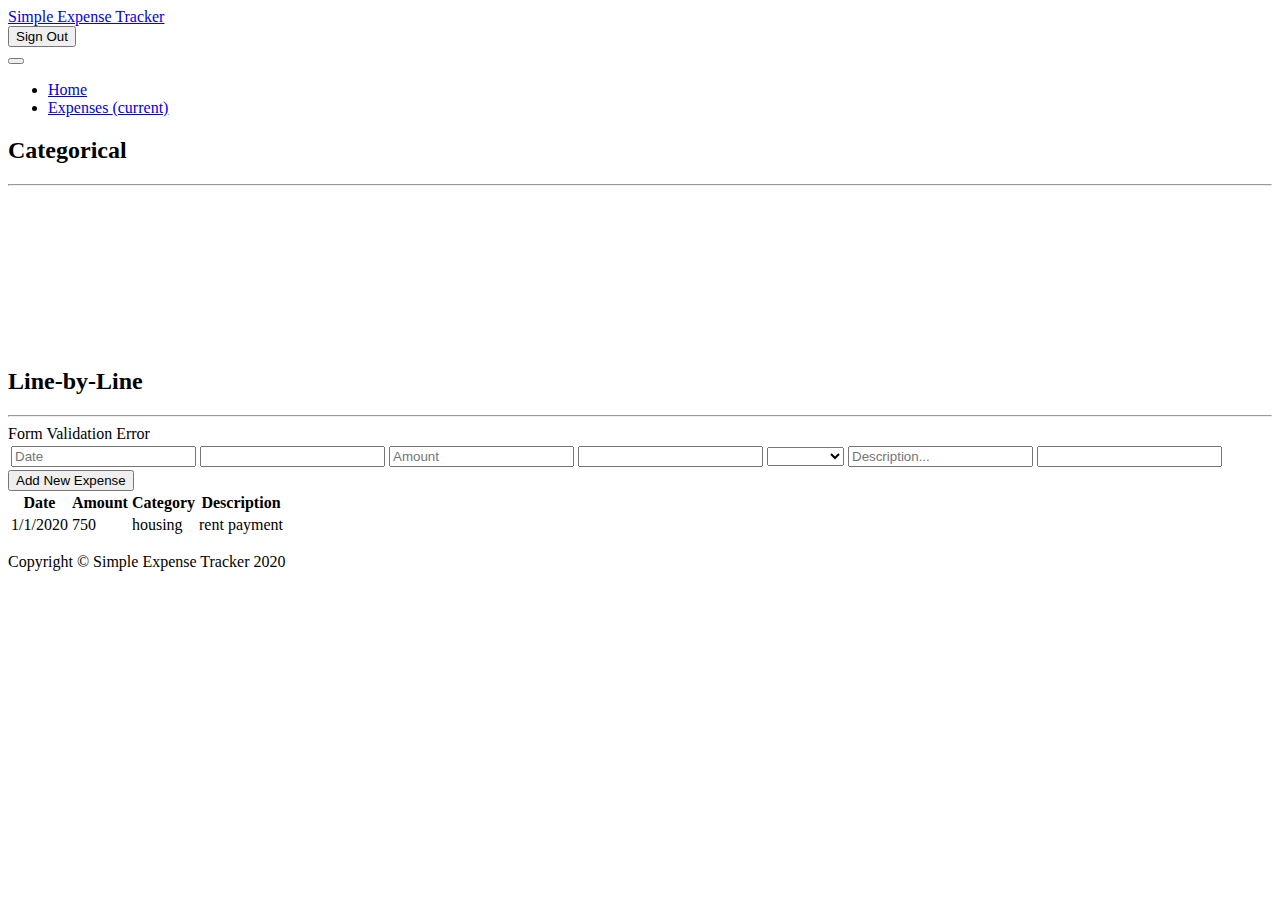
==== ui/src/main/resources/templates/expenses.html @ b6cbcf1c "Initializing microservices repository" ====
<!DOCTYPE HTML>
<html lang = "en" xmlns:th="http://www.thymeleaf.org">
<head>
    <title>Expense Tracker</title>
    <meta charset = "UTF-8" />
    <meta name="viewport" content="width=device-width, initial-scale=1, shrink-to-fit=no">

    <!-- Bootstrap core CSS -->
    <link href="css/bootstrap.min.css" rel="stylesheet">

    <!-- Custom styles for this template -->
    <link href="css/simple-expense-tracker.css" rel="stylesheet">

    <!-- Chart.js -->
    <script src="js/Chart.min.js"></script>
</head>
<body>
<!--   Navigation -->
<nav class="navbar navbar-expand-lg navbar-dark bg-dark fixed-top">
    <div class="container">
        <a class="navbar-brand" href="#">Simple Expense Tracker</a>
        <form class="navbar-form" th:action="@{/logout}" method="post">
            <input class="form-control" type="submit" value="Sign Out"/>
        </form>
        <button class="navbar-toggler" type="button" data-toggle="collapse" data-target="#navbarResponsive" aria-controls="navbarResponsive" aria-expanded="false" aria-label="Toggle navigation">
            <span class="navbar-toggler-icon"></span>
        </button>
        <div class="collapse navbar-collapse" id="navbarResponsive">
            <ul class="navbar-nav ml-auto">
                <li class="nav-item">
                    <a class="nav-link" href="/">Home
                    </a>
                </li>
                <li class="nav-item active">
                    <a class="nav-link" href="/expenses">
                        Expenses
                        <span class="sr-only">(current)</span>
                    </a>
                </li>
                <!--          <li class="nav-item">-->
                <!--            <a class="nav-link" href="#">Documentation</a>-->
                <!--          </li>-->
                <!--          <li class="nav-item">-->
                <!--            <a class="nav-link" href="#">Contact</a>-->
                <!--          </li>-->
            </ul>
        </div>
    </div>
</nav>

<!-- Header -->
<!--<header class="bg-primary py-5 mb-5">-->
<!--    <div class="container h-100">-->
<!--        <div class="row h-100 align-items-center">-->
<!--            <div class="col-lg-12">-->
<!--                <h1 class="display-4 text-white mt-5 mb-2">Track Monthly Expenses</h1>-->
<!--                <p class="lead mb-5 text-white-50">Stay on budget each month. See how your money is spent.</p>-->
<!--            </div>-->
<!--        </div>-->
<!--    </div>-->
<!--</header>-->

<!-- Page Content -->
<div class="container pt-3">

    <div class="row">
        <div class="col-md-4 mb-5">
            <h2 th:text="'Categorical'">Categorical</h2>
            <hr>
            <canvas id="categoricalExpenses"></canvas>
        </div>
        <div class="col-md-8 mb-5">
            <h2 th:text="'Line-by-Line'">Line-by-Line</h2>
            <hr>

            <div class="row align-items-start">
                <div class="col-md-12 mb-5">
                    <div th:if="${error}" class="error">Form Validation Error</div>
                    <form action="#" th:action="@{/expense}" th:object="${expense}" method="post">
                        <div class="row">
                            <table id="expenseInput" class="table table-bordered table-condensed">
                                <tbody>
                                <tr class="d-flex">
                                    <td class="col-2">
                                        <input th:if="${defaultDate == null}" type="text" class="form-control" placeholder="Date" th:name="date" />
                                        <input th:if="${defaultDate != null}" type="text" class="form-control" th:value="${defaultDate}" th:name="date" />
                                    </td>
                                    <td class="col-2">
                                        <input th:if="${defaultAmount == null}" type="text" class="form-control" placeholder="Amount" th:name="amount" />
                                        <input th:if="${defaultAmount != null}" type="text" class="form-control" th:value="${defaultAmount}" th:name="amount" />
                                    </td>
                                    <td class="col-2">
                                        <select class="form-control" th:name="categoryId">
                                            <option disabled th:selected="${defaultCategory == null}" value="Category">Category</option>
                                            <option th:each="category : ${categories}" th:selected="${defaultCategory == category.description}" th:value="${category.id}" th:text="${category.description}"></option>
                                        </select>
                                    </td>
                                    <td class="col-6">
                                        <input th:if="${defaultDescription == null}" type="text" class="form-control" placeholder="Description..." th:name="description" />
                                        <input th:if="${defaultDescription != null}" type="text" class="form-control" th:value="${defaultDescription}" th:name="description" />
                                    </td>
                                </tr>
                                </tbody>
                            </table>
                        </div>
                        <!-- /.row -->
                        <div class="row">
                            <button class="center-button" type="submit" th:text="'Add New Expense'">Add New Expense</button>
                        </div>
                        <!-- /.row -->
                    </form>
                </div>
            </div>
            <!-- /.row -->
            <div class="row align-items-end">
                <table class="table table-striped table-bordered table-condensed">
                    <thead>
                    <tr class="d-flex">
                        <th class="col-2" scope="col" th:text="'Date'">Date</th>
                        <th class="col-2" scope="col" th:text="'Amount'">Amount</th>
                        <th class="col-2" scope="col" th:text="'Category'">Category</th>
                        <th class="col-6" scope="col" th:text="'Description'">Description</th>
                    </tr>
                    </thead>
                    <tbody>
                    <tr class="d-flex" th:each="expense : ${expenses}">
                        <td class="col-2" th:text="${expense.date}">1/1/2020</td>
                        <td class="col-2" th:text="${expense.amount}">750</td>
                        <td class="col-2" th:text="${expense.category.description}">housing</td>
                        <td class="col-6" th:text="${expense.description}">rent payment</td>
                    </tr>
                    </tbody>
                </table>
            </div>
            <!-- /.row -->
        </div>
    </div>
    <!-- /.row -->

</div>
<!-- /.container -->

<!-- Footer -->
<footer class="py-5 bg-dark">
    <div class="container">
        <p class="m-0 text-center text-white">Copyright &copy; Simple Expense Tracker 2020</p>
    </div>
    <!-- /.container -->
</footer>

<!-- Bootstrap core JavaScript -->
<script src="js/jquery.min.js"></script>
<script src="js/bootstrap.bundle.min.js"></script>
<!--  <script src="js/simple-expense-tracker.js"></script>-->

<script th:inline="javascript">
    //doughnut
    var ctxCategoricalExpenses = document.getElementById("categoricalExpenses").getContext('2d');
    var categoricalExpensesLineChart = new Chart(ctxCategoricalExpenses, {
        type: 'doughnut',
        data: {
            labels: ["Food", "Transportation", "Entertainment", "Shelter"],
            datasets: [{
                data: [ [[${aggregates.get("Food")}]],
                    [[${aggregates.get("Transport")}]],
                    [[${aggregates.get("Entertainment")}]],
                    [[${aggregates.get("Shelter")}]] ],
                backgroundColor: ["#F7464A", "#46BFBD", "#FDB45C", "#949FB1"],
                hoverBackgroundColor: ["#FF5A5E", "#5AD3D1", "#FFC870", "#A8B3C5"]
            }]
        },
        options: {
            responsive: true
        }
    });
</script>
</body>
</html>
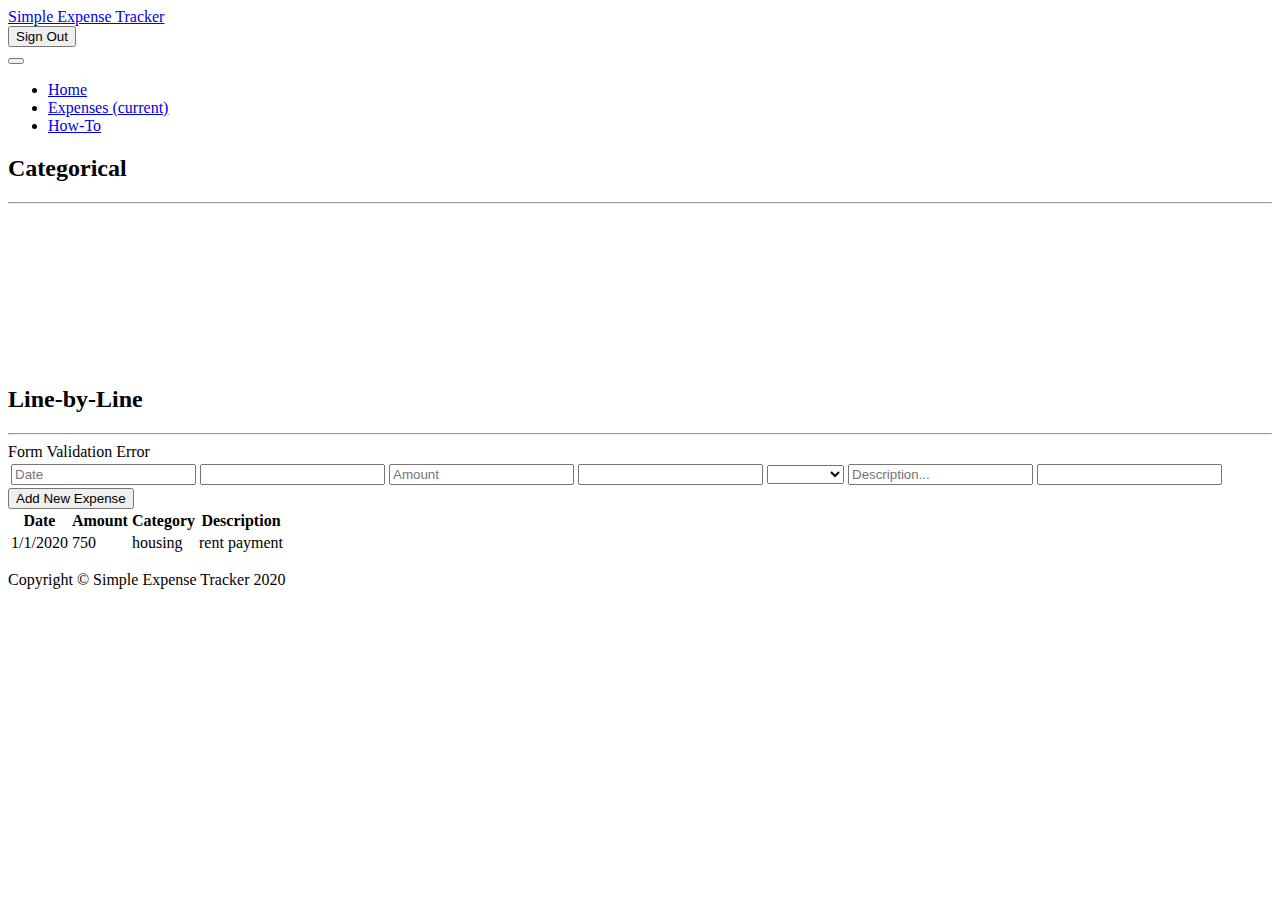
==== commit 1e49b785: "containerizing with docker and docker-compose" ====
--- a/ui/src/main/resources/templates/expenses.html
+++ b/ui/src/main/resources/templates/expenses.html
@@ -19,7 +19,7 @@
 <nav class="navbar navbar-expand-lg navbar-dark bg-dark fixed-top">
     <div class="container">
         <a class="navbar-brand" href="#">Simple Expense Tracker</a>
-        <form class="navbar-form" th:action="@{/logout}" method="post">
+        <form th:if="${authenticated}" class="navbar-form" th:action="@{/logout}" method="post">
             <input class="form-control" type="submit" value="Sign Out"/>
         </form>
         <button class="navbar-toggler" type="button" data-toggle="collapse" data-target="#navbarResponsive" aria-controls="navbarResponsive" aria-expanded="false" aria-label="Toggle navigation">
@@ -37,28 +37,15 @@
                         <span class="sr-only">(current)</span>
                     </a>
                 </li>
-                <!--          <li class="nav-item">-->
-                <!--            <a class="nav-link" href="#">Documentation</a>-->
-                <!--          </li>-->
-                <!--          <li class="nav-item">-->
-                <!--            <a class="nav-link" href="#">Contact</a>-->
-                <!--          </li>-->
+                <li class="nav-item">
+                    <a class="nav-link" href="/how-to">How-To
+                    </a>
+                </li>
             </ul>
         </div>
     </div>
 </nav>
 
-<!-- Header -->
-<!--<header class="bg-primary py-5 mb-5">-->
-<!--    <div class="container h-100">-->
-<!--        <div class="row h-100 align-items-center">-->
-<!--            <div class="col-lg-12">-->
-<!--                <h1 class="display-4 text-white mt-5 mb-2">Track Monthly Expenses</h1>-->
-<!--                <p class="lead mb-5 text-white-50">Stay on budget each month. See how your money is spent.</p>-->
-<!--            </div>-->
-<!--        </div>-->
-<!--    </div>-->
-<!--</header>-->
 
 <!-- Page Content -->
 <div class="container pt-3">
